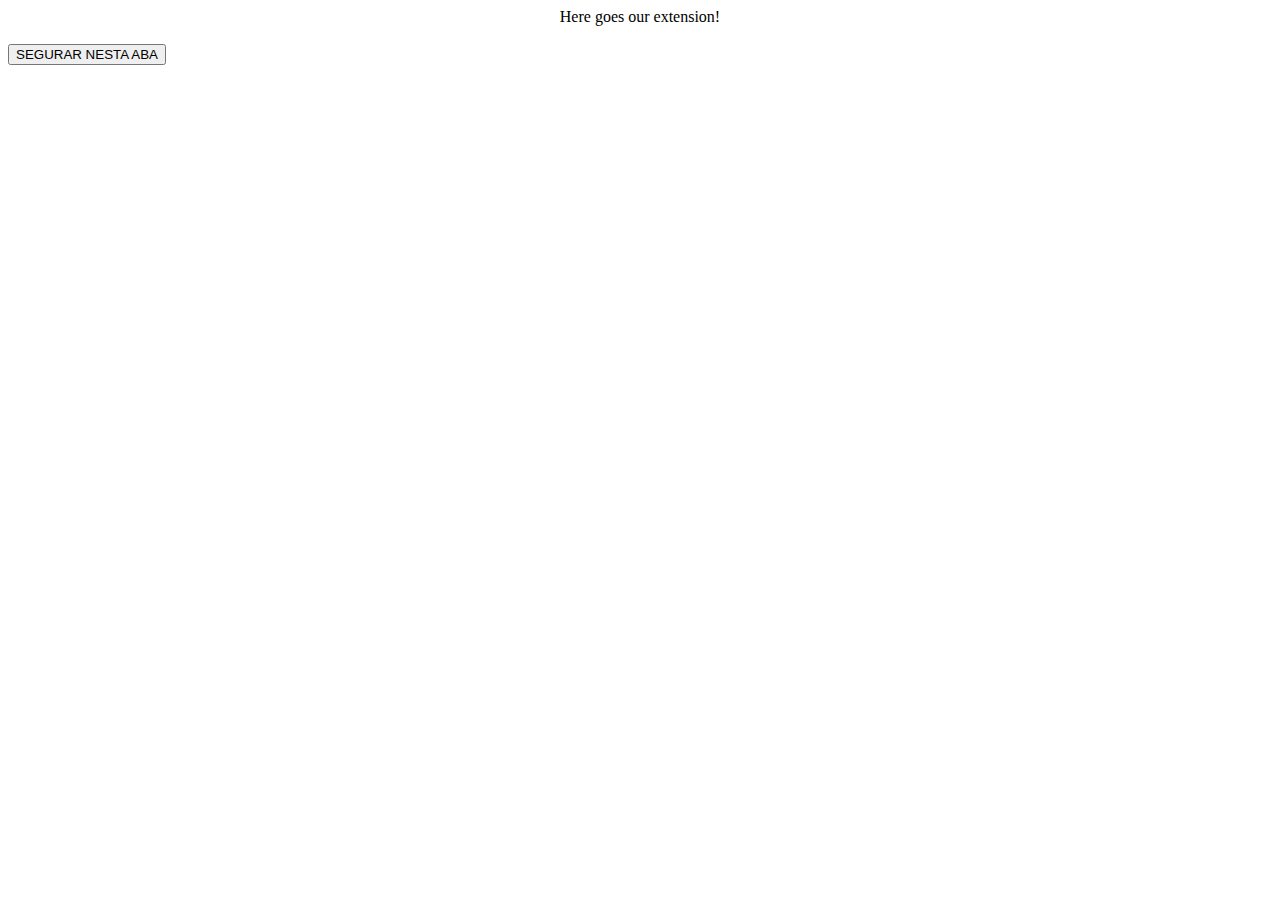
==== src/index.html @ 94f432dd "Conteúdo background para bloqueador de guias" ====
<!DOCTYPE html>
<html lang="pt">
<head>
    <meta charset="UTF-8">
    <link rel="stylesheet" href="style.css">
    <title>Our Extension</title>

</head>

<body>

    <div class="center">Here goes our extension!</div><br>
    <input type="button" id="segurar" value="SEGURAR NESTA ABA">

</body>
</html>
---- src/style.css ----
.center {
    text-align: center;
  }
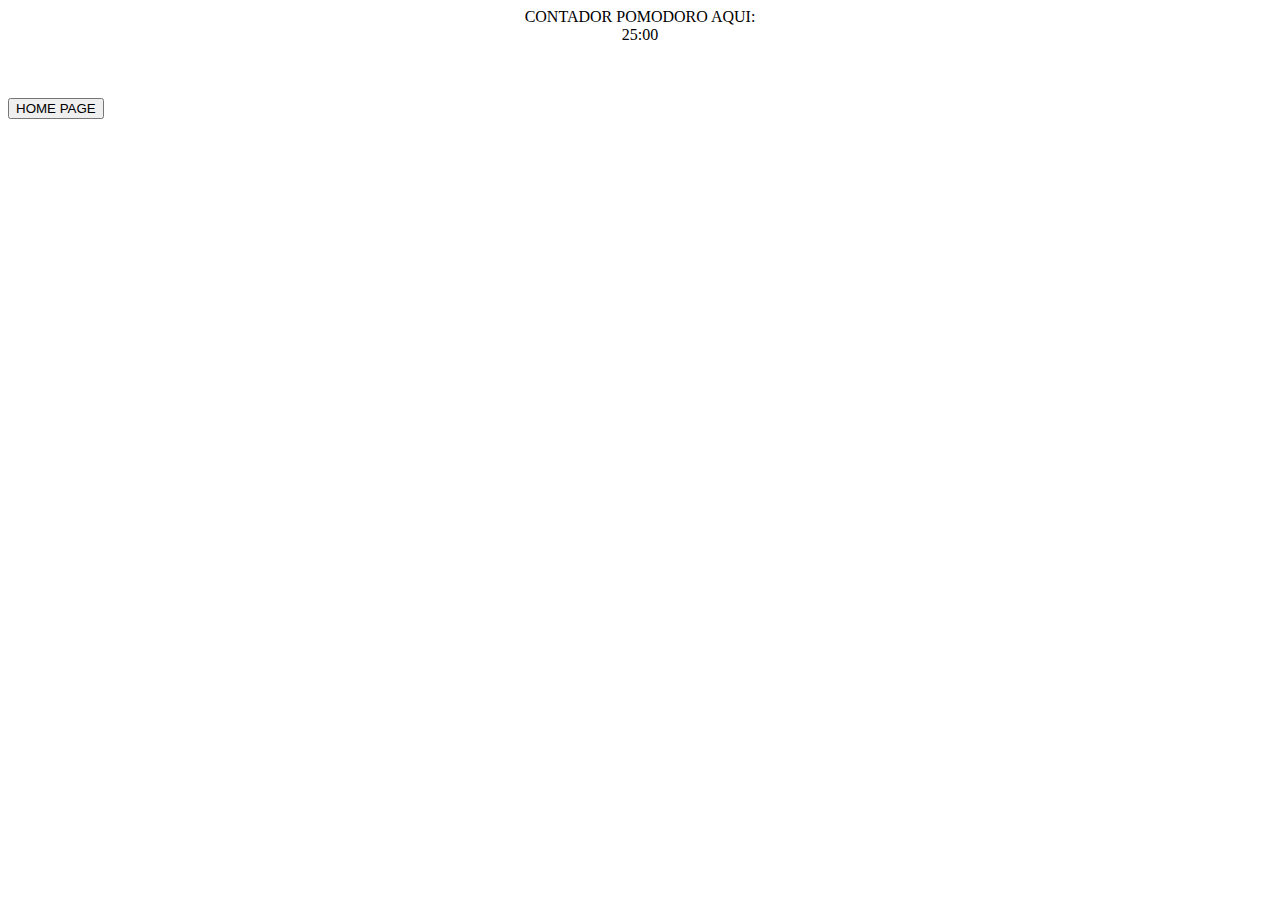
==== commit 1f5ff0f1: "Aba home sincronizada com o background" ====
--- a/src/index.html
+++ b/src/index.html
@@ -3,14 +3,14 @@
 <head>
     <meta charset="UTF-8">
     <link rel="stylesheet" href="style.css">
-    <title>Our Extension</title>
+    <title>Our Focus</title>
 
 </head>
 
 <body>
 
-    <div class="center">Here goes our extension!</div><br>
-    <input type="button" id="segurar" value="SEGURAR NESTA ABA">
-
+    <div class="center">CONTADOR POMODORO AQUI: <br>25:00</div><br><br><br>
+    <input type="button" id="home" value="HOME PAGE">
+    <script src="home.js"></script>
 </body>
 </html>